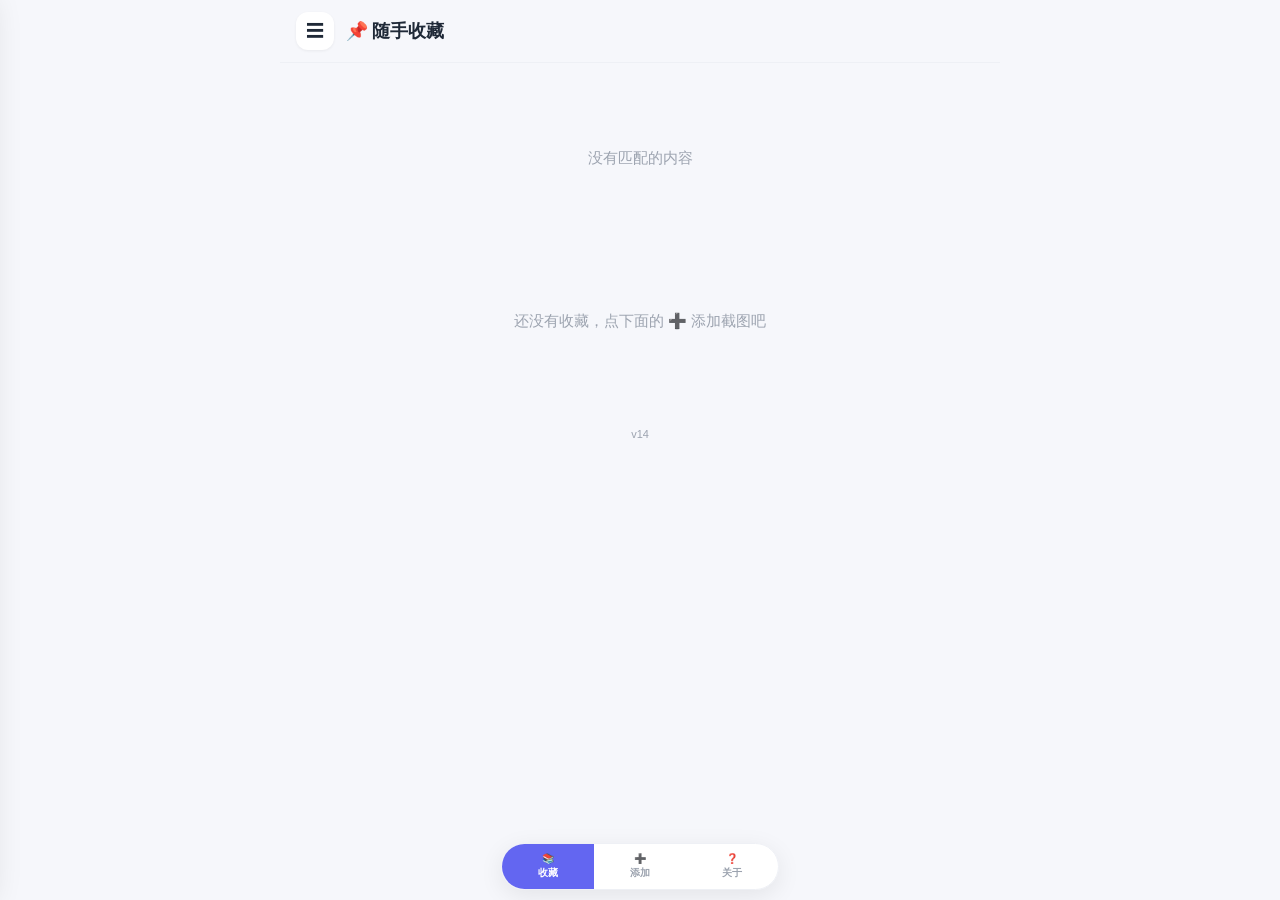
==== index.html @ 5b432aab "feat: 支持多张图片（添加页多选+网格预览+重裁，详情画廊翻阅，看图层多图翻页）v14" ====
<!DOCTYPE html>
<html lang="zh-CN">
<head>
<meta charset="UTF-8">
<meta name="viewport" content="width=device-width, initial-scale=1.0, viewport-fit=cover, maximum-scale=1.0, user-scalable=no">
<meta name="apple-mobile-web-app-capable" content="yes">
<meta name="mobile-web-app-capable" content="yes">
<meta name="apple-mobile-web-app-status-bar-style" content="black-translucent">
<meta name="apple-mobile-web-app-title" content="收藏夹">
<meta name="theme-color" content="#6c5ce7">
<title>随手收藏</title>
<link rel="manifest" href="manifest.webmanifest">
<link rel="apple-touch-icon" href="icon-apple.png">
<link rel="stylesheet" href="styles.css">
</head>
<body>
<div id="app">
  <aside id="sidebar" class="sidebar">
    <div class="sidebar-head">
      <button id="sidebarClose" class="icon-btn" type="button" aria-label="收起">☰</button>
      <div class="brand">📌 随手收藏</div>
    </div>
    <div class="sidebar-search">
      <span class="search-icon">🔍</span>
      <input id="search" class="search" type="search" placeholder="搜索文字 / 标签…" autocomplete="off">
    </div>
    <div id="filters" class="filter-list"></div>
    <div class="sidebar-foot">
      <button id="sortToggle" class="btn ghost" type="button">⋮⋮ 调整顺序</button>
      <button id="manageCatsBtn" class="btn ghost" type="button">⚙️ 管理分类</button>
    </div>
  </aside>
  <div id="sidebarOverlay" class="sidebar-overlay" hidden></div>

  <header class="topbar">
    <button id="sidebarOpen" class="icon-btn" type="button" aria-label="菜单">☰</button>
    <div class="brand">📌 随手收藏</div>
    <div class="topbar-spacer"></div>
  </header>

  <!-- 收藏列表 -->
  <section id="view-library" class="view active">
    <div id="list" class="list"></div>
    <div id="empty" class="empty" hidden>还没有收藏，点下面的 ➕ 添加截图吧</div>
  </section>

  <!-- 添加 -->
  <section id="view-add" class="view">
    <div class="add-wrap">
      <div class="preview-box">
        <div id="previewGrid" class="preview-grid"></div>
      </div>
      <input id="file" type="file" accept="image/*" multiple hidden>
      <p class="hint-line">可一次多选多张图片（如家装同一套图）</p>
      <label class="field">
        <span>文字内容（想记的话直接粘这里）</span>
        <textarea id="text" rows="5" placeholder="比如一句想存的话、一段文案、读书笔记…"></textarea>
        <div class="row between">
          <button id="copyBtn" class="btn tiny" type="button">📋 复制文字</button>
          <span id="autoHint" class="auto-hint"></span>
        </div>
      </label>
      <label class="field">
        <span>链接（可选，如商品 / 文章网址）</span>
        <input id="link" type="url" inputmode="url" placeholder="https://…（没有截图、只存链接也行）">
      </label>
      <label class="field">
        <span>标题（自动生成，可改）</span>
        <div class="title-row">
          <input id="title" type="text" placeholder="如：想看的书 / 一条文案">
          <button id="pickTitleBtn" class="btn tiny" type="button">从文字选</button>
        </div>
      </label>
      <label class="field">
        <span>分类</span>
        <select id="category"></select>
      </label>
      <label class="field">
        <span>标签（逗号分隔）</span>
        <input id="tags" type="text" placeholder="如：待读, 送礼物">
      </label>
      <button id="saveBtn" class="btn primary" disabled>💾 保存到收藏</button>
    </div>
  </section>

  <!-- 详情 -->
  <section id="view-detail" class="view">
    <div id="detail" class="detail"></div>
    <div class="row detail-actions">
      <button id="editBtn" class="btn">✏️ 编辑</button>
      <button id="delBtn" class="btn danger">🗑 删除</button>
    </div>
  </section>

  <!-- 关于 -->
  <section id="view-about" class="view">
    <div class="about">
      <h3>关于「随手收藏」</h3>
      <p>一个放在手机首页的私人截图收纳盒。上传截图 → 裁剪 → 自动分类 → 保存。</p>
      <p><b>添加到主屏幕：</b>在 iPhone 的 Safari 打开本页面 → 点底部「分享」按钮 →「添加到主屏幕」。</p>
      <p>数据保存在本机浏览器（IndexedDB），<b>不上传任何服务器</b>。可随时导出备份。</p>
      <hr>
      <p class="muted">分类：电影/剧集 · 书籍 · 穿搭好物 · 美食 · 文字摘抄 · 其他</p>
      <button id="exportBtn" class="btn">⬇️ 导出备份 (JSON)</button>
      <button id="importBtn" class="btn ghost">⬆️ 导入备份</button>
      <input id="importFile" type="file" accept="application/json" hidden>
    </div>
  </section>

  <nav class="tabbar">
    <button class="tab active" data-view="library">📚<span>收藏</span></button>
    <button class="tab" data-view="add">➕<span>添加</span></button>
    <button class="tab" data-view="about">❓<span>关于</span></button>
  </nav>

  <!-- 裁剪 -->
  <div id="cropModal" class="crop-modal" hidden>
    <div class="crop-head">✂️ 调整裁剪区域</div>
    <div id="cropStage" class="crop-stage">
      <div id="cropFrame" class="crop-frame">
        <img id="cropImg" class="crop-img" alt="">
        <div id="cropBox" class="crop-box">
          <span class="h h-nw" data-h="nw"></span>
          <span class="h h-ne" data-h="ne"></span>
          <span class="h h-sw" data-h="sw"></span>
          <span class="h h-se" data-h="se"></span>
        </div>
      </div>
    </div>
    <div class="crop-foot">
      <button id="cropCancel" class="btn ghost">取消</button>
      <button id="cropReset" class="btn ghost">满屏</button>
      <button id="cropConfirm" class="btn primary">确定裁剪</button>
    </div>
  </div>

  <!-- 确认弹窗（删除用，避免 iOS 原生 confirm 不弹窗导致删不掉） -->
  <div id="confirmModal" class="modal" hidden>
    <div class="modal-card">
      <div class="modal-text" id="confirmText">确定删除这条收藏？</div>
      <div class="modal-actions">
        <button id="confirmCancel" class="btn ghost">取消</button>
        <button id="confirmOk" class="btn danger">删除</button>
      </div>
    </div>
  </div>

  <!-- 全屏看图（点击图片弹出，可左右翻页，点背景或 × 关闭） -->
  <div id="lightbox" class="lightbox" hidden>
    <button id="lightboxClose" class="lightbox-close" type="button" aria-label="关闭">×</button>
    <button id="lightboxPrev" class="lightbox-nav prev" type="button" aria-label="上一张">‹</button>
    <img id="lightboxImg" alt="查看大图">
    <button id="lightboxNext" class="lightbox-nav next" type="button" aria-label="下一张">›</button>
    <div id="lightboxCount" class="lightbox-count"></div>
  </div>

  <!-- 从文字中选标题 -->
  <div id="titlePicker" class="sheet" hidden>
    <div class="sheet-head">
      <span>选一句作为标题</span>
      <button id="titlePickerClose" class="btn tiny" type="button">取消</button>
    </div>
    <div id="titlePickerBody" class="sheet-body"></div>
  </div>

  <!-- 分类管理 -->
  <div id="catManageModal" class="modal" hidden>
    <div class="modal-card" style="max-width:340px;width:100%;">
      <div class="modal-text" style="font-weight:800;font-size:17px;margin-bottom:12px;">管理分类</div>
      <div id="catManageList" class="cat-manage-list"></div>
      <div class="modal-actions" style="margin-top:14px;">
        <button id="catAddBtn" class="btn primary" type="button" style="flex:1;">＋ 添加分类</button>
        <button id="catManageClose" class="btn ghost" type="button" style="flex:1;">完成</button>
      </div>
    </div>
  </div>

  <!-- 分类编辑 -->
  <div id="catEditModal" class="modal" hidden>
    <div class="modal-card" style="max-width:340px;width:100%;">
      <div class="modal-text" id="catEditTitle" style="font-weight:800;font-size:17px;margin-bottom:12px;">添加分类</div>
      <label class="field"><span>名称</span><input id="catEditName" type="text" placeholder="如：健身计划、好句收藏"></label>
      <label class="field"><span>颜色</span>
        <div class="color-row" id="catEditSwatches"></div>
        <input id="catEditColor" type="color" value="#6366f1">
      </label>
      <label class="field"><span>自动归类关键词（可选，逗号分隔）</span><input id="catEditKeywords" type="text" placeholder="如：健身,运动,跑步"></label>
      <div class="modal-actions" style="margin-top:14px;">
        <button id="catEditCancel" class="btn ghost" type="button" style="flex:1;">取消</button>
        <button id="catEditSave" class="btn primary" type="button" style="flex:1;">保存</button>
      </div>
    </div>
  </div>

  <!-- 删除分类 -->
  <div id="catDeleteModal" class="modal" hidden>
    <div class="modal-card" style="max-width:340px;width:100%;">
      <div class="modal-text" id="catDeleteText">删除分类？</div>
      <label class="field" id="catDeleteDestWrap" style="display:none;"><span>下面的收藏移动到</span>
        <select id="catDeleteDest"></select>
      </label>
      <div class="modal-actions" style="margin-top:14px;">
        <button id="catDeleteCancel" class="btn ghost" type="button" style="flex:1;">取消</button>
        <button id="catDeleteOk" class="btn danger" type="button" style="flex:1;">删除</button>
      </div>
    </div>
  </div>

  <div class="ver">v14</div>
</div>
<script src="app.js"></script>
</body>
</html>
---- styles.css ----
:root{
  --bg:#f6f7fb;
  --card:#ffffff;
  --ink:#1f2937;
  --muted:#9ca3af;
  --line:#eef0f5;
  --primary:#6366f1;
  --primary-d:#4f46e5;
  --primary-light:#ede9fe;
  --danger:#ef4444;
  --danger-light:#fee2e2;
  --success:#10b981;
  --radius:18px;
  --tab-h:64px;
  --sidebar-w:260px;
}
*{box-sizing:border-box;-webkit-tap-highlight-color:transparent;}
html,body{margin:0;padding:0;background:var(--bg);color:var(--ink);
  font-family:-apple-system,BlinkMacSystemFont,"PingFang SC","Helvetica Neue",sans-serif;
  font-size:15px;line-height:1.5;}
#app{max-width:720px;margin:0 auto;min-height:100vh;background:var(--bg);
  padding-bottom:calc(var(--tab-h) + env(safe-area-inset-bottom) + 14px);}

/* 顶部栏（注意：iOS Safari 的 backdrop-filter 会让顶栏内按钮点不动，故用纯色背景） */
.topbar{position:sticky;top:0;z-index:20;background:#f6f7fb;
  padding:calc(env(safe-area-inset-top) + 12px) 16px 12px;
  display:flex;align-items:center;gap:12px;border-bottom:1px solid var(--line);}
.icon-btn{width:38px;height:38px;border:none;border-radius:12px;background:#fff;
  color:var(--ink);font-size:18px;display:flex;align-items:center;justify-content:center;
  cursor:pointer;box-shadow:0 1px 3px rgba(0,0,0,.06);}
.icon-btn:active{background:var(--primary-light);color:var(--primary);}
.topbar .brand{font-weight:800;font-size:18px;letter-spacing:-.3px;}
.topbar-spacer{flex:1;}

/* 侧边栏 */
.sidebar{position:fixed;left:0;top:0;bottom:0;width:var(--sidebar-w);max-width:80vw;
  background:#fff;z-index:50;transform:translateX(-105%);transition:transform .28s cubic-bezier(.32,.72,.35,1);
  box-shadow:4px 0 30px rgba(0,0,0,.12);display:flex;flex-direction:column;}
.sidebar.open{transform:translateX(0);}
.sidebar-head{display:flex;align-items:center;gap:10px;padding:calc(env(safe-area-inset-top) + 14px) 14px 12px;border-bottom:1px solid var(--line);}
.sidebar-head .brand{font-weight:800;font-size:18px;}
.sidebar-search{position:relative;margin:12px 14px;}
.sidebar-search .search-icon{position:absolute;left:12px;top:50%;transform:translateY(-50%);font-size:14px;color:var(--muted);}
.sidebar-search .search{width:100%;border:1px solid var(--line);background:var(--bg);border-radius:14px;
  padding:10px 12px 10px 34px;font-size:15px;outline:none;transition:border-color .15s,box-shadow .15s;}
.sidebar-search .search:focus{border-color:var(--primary);background:#fff;box-shadow:0 0 0 3px rgba(99,102,241,.12);}
.sidebar-overlay{position:fixed;inset:0;z-index:40;background:rgba(0,0,0,.35);}
.sidebar-overlay[hidden]{display:none;}
.filter-list{flex:1;overflow:auto;-webkit-overflow-scrolling:touch;padding:4px 12px 12px;}
.filter-item{position:relative;display:flex;align-items:center;gap:10px;width:100%;padding:11px 12px;
  margin-bottom:6px;border:none;background:transparent;border-radius:14px;cursor:pointer;font-family:inherit;
  font-size:15px;color:var(--ink);transition:background .15s;}
.filter-item:active,.filter-item.active{background:var(--primary-light);}
.filter-item.active{color:var(--primary-d);font-weight:700;}
.filter-bar{width:4px;height:22px;border-radius:2px;flex:0 0 auto;}
.filter-num{flex:0 0 auto;width:22px;height:22px;border-radius:50%;font-size:11px;font-weight:700;
  color:#fff;display:flex;align-items:center;justify-content:center;}
.filter-name{flex:1;text-align:left;min-width:0;white-space:nowrap;overflow:hidden;text-overflow:ellipsis;}
.filter-count{flex:0 0 auto;font-size:12px;color:var(--muted);background:#f3f4f6;border-radius:8px;padding:2px 7px;}
.filter-item.active .filter-count{background:rgba(99,102,241,.14);color:var(--primary-d);}
.filter-handle{flex:0 0 auto;color:var(--muted);font-size:14px;cursor:grab;padding:4px;opacity:0;transition:opacity .15s;}
.sidebar.sorting .filter-handle{opacity:1;}
.sidebar.sorting .filter-item{cursor:grab;background:#fafafa;border:1px dashed var(--line);}
.sidebar.sorting .filter-item.dragging{opacity:.95;box-shadow:0 8px 24px rgba(0,0,0,.12);background:#fff;z-index:10;}
.sidebar-foot{padding:10px 14px calc(env(safe-area-inset-bottom) + 14px);border-top:1px solid var(--line);}
.sidebar-foot .btn{width:100%;}

/* 视图 */
.view{display:none;padding:14px;}
.view.active{display:block;}

/* 列表 */
.list{display:flex;flex-direction:column;gap:12px;}
.card{display:flex;align-items:center;gap:12px;background:var(--card);border-radius:var(--radius);
  padding:12px;box-shadow:0 2px 10px rgba(0,0,0,.04);cursor:pointer;position:relative;transition:transform .12s,box-shadow .12s;}
.card:active{transform:scale(.992);box-shadow:0 4px 14px rgba(0,0,0,.06);}
.card .thumb{width:64px;height:64px;border-radius:12px;object-fit:cover;object-position:top center;
  background:#fff;border:1px solid var(--line);flex:0 0 auto;display:block;}
.card .thumb.empty{background:var(--bg);color:var(--muted);display:flex;align-items:center;justify-content:center;font-size:22px;border-radius:14px;border:1px dashed var(--line);}
.card .body{flex:1;min-width:0;}
.card .cat{display:inline-flex;align-items:center;gap:5px;font-size:11px;font-weight:700;
  color:var(--primary);margin-bottom:6px;text-transform:uppercase;letter-spacing:.2px;}
.card .cat .cat-num{display:inline-flex;align-items:center;justify-content:center;width:16px;height:16px;border-radius:50%;color:#fff;font-size:9px;}
.card .ttl{font-size:15px;font-weight:700;white-space:nowrap;overflow:hidden;text-overflow:ellipsis;}
.card .sub{font-size:12px;color:var(--muted);white-space:nowrap;overflow:hidden;text-overflow:ellipsis;margin-top:4px;}
.card .del{flex:0 0 auto;width:34px;height:34px;border:none;border-radius:50%;background:var(--danger-light);color:var(--danger);
  font-size:18px;line-height:1;cursor:pointer;display:flex;align-items:center;justify-content:center;transition:background .15s;}
.card .del:active{background:#fecaca;}
.empty{text-align:center;color:var(--muted);padding:70px 20px;font-size:15px;}

/* 添加页 */
.add-wrap{display:flex;flex-direction:column;gap:16px;}
.drop{display:block;cursor:pointer;}
.preview-box{position:relative;border:2px dashed var(--line);border-radius:var(--radius);
  background:#fff;min-height:200px;display:flex;align-items:center;justify-content:center;
  overflow:hidden;transition:border-color .15s,background .15s;}
.preview-box:hover{border-color:var(--primary);background:#fafaff;}
.drop-hint{text-align:center;color:var(--muted);font-size:15px;line-height:1.8;}
.preview-img{width:100%;display:block;}
/* 多图网格预览 */
.preview-grid{display:grid;grid-template-columns:repeat(3,1fr);gap:8px;width:100%;}
.pv-item{position:relative;aspect-ratio:1/1;border-radius:12px;overflow:hidden;background:#f3f4f6;animation:pvIn .18s ease;}
@keyframes pvIn{from{opacity:0;transform:scale(.9);}to{opacity:1;transform:scale(1);}}
.pv-item img{width:100%;height:100%;object-fit:cover;display:block;}
.pv-del{position:absolute;top:4px;right:4px;width:22px;height:22px;border:none;border-radius:50%;
  background:rgba(0,0,0,.55);color:#fff;font-size:14px;line-height:1;cursor:pointer;
  display:flex;align-items:center;justify-content:center;padding:0;}
.pv-del:active{background:rgba(0,0,0,.8);}
.pv-item:active img{transform:scale(.97);transition:transform .1s;}
.add-tile{aspect-ratio:1/1;border:2px dashed var(--line);border-radius:12px;display:flex;flex-direction:column;
  align-items:center;justify-content:center;color:var(--muted);font-size:13px;cursor:pointer;text-align:center;
  background:#fafbff;transition:border-color .15s,background .15s;padding:6px;line-height:1.4;}
.add-tile:active{border-color:var(--primary);background:#f3f1ff;color:var(--primary);}
.add-tile small{font-size:11px;margin-top:4px;opacity:.85;}
.hint-line{font-size:12px;color:var(--muted);margin:-6px 0 0;}
.row{display:flex;gap:10px;align-items:center;}
.row.between{justify-content:space-between;}
.field{display:flex;flex-direction:column;gap:7px;}
.field>span{font-size:13px;font-weight:600;color:#6b7280;}
.field input,.field select,.field textarea{width:100%;border:1px solid var(--line);
  background:#fff;border-radius:14px;padding:12px 14px;font-size:15px;outline:none;
  font-family:inherit;transition:border-color .15s,box-shadow .15s;}
.field input:focus,.field select:focus,.field textarea:focus{border-color:var(--primary);box-shadow:0 0 0 3px rgba(99,102,241,.1);}
.field textarea{resize:vertical;min-height:100px;}
.title-row{display:flex;gap:10px;align-items:center;}
.title-row input{flex:1;}
.title-row .btn{flex:0 0 auto;white-space:nowrap;}
.auto-hint{font-size:12px;color:var(--primary);font-weight:600;}

/* 按钮 */
.btn{border:none;border-radius:14px;padding:12px 16px;font-size:15px;font-weight:600;
  background:#fff;color:var(--ink);cursor:pointer;font-family:inherit;transition:transform .08s,background .15s;}
.btn:active{transform:scale(.98);}
.btn.primary{background:var(--primary);color:#fff;box-shadow:0 4px 14px rgba(99,102,241,.25);}
.btn.primary:active{background:var(--primary-d);}
.btn.ghost{background:#f3f4f6;border:1px solid var(--line);color:#4b5563;}
.btn.ghost:active{background:#e5e7eb;}
.btn.tiny{padding:8px 12px;font-size:13px;font-weight:600;background:var(--primary-light);color:var(--primary);border-radius:10px;}
.btn.danger{background:var(--danger);color:#fff;}
.btn:disabled{opacity:.45;cursor:not-allowed;}
.btn.block{width:100%;}

/* 详情 */
.detail{background:var(--card);border-radius:var(--radius);overflow:hidden;
  box-shadow:0 2px 14px rgba(0,0,0,.04);}
.detail img{width:100%;display:block;background:#f3f4f6;}
.detail .meta{padding:16px;}
.detail .cat{display:inline-flex;align-items:center;gap:5px;font-size:12px;font-weight:700;color:var(--primary);margin-bottom:8px;}
.detail .cat .cat-num{display:inline-flex;align-items:center;justify-content:center;width:16px;height:16px;border-radius:50%;color:#fff;font-size:10px;}
.detail h3{margin:6px 0 6px;font-size:20px;font-weight:800;line-height:1.35;}
.detail .tags{margin:10px 0 2px;}
.detail .tag{display:inline-block;font-size:12px;background:var(--primary-light);color:var(--primary-d);
  border-radius:8px;padding:4px 10px;margin:0 6px 6px 0;font-weight:600;}
.detail .text{white-space:pre-wrap;word-break:break-word;font-size:16px;line-height:1.85;
  color:#374151;margin-top:14px;user-select:text;-webkit-user-select:text;}
.detail .time{font-size:12px;color:var(--muted);margin-top:14px;}
.detail-actions{margin-top:16px;}

/* 详情页链接 */
.detail .link{display:inline-flex;align-items:center;max-width:100%;color:#fff;background:var(--primary);
  text-decoration:none;border-radius:12px;padding:11px 16px;margin-top:14px;font-size:14px;overflow:hidden;
  text-overflow:ellipsis;white-space:nowrap;word-break:break-all;font-weight:600;}
.detail .link:active{background:var(--primary-d);}
.detail .link-text{margin-top:14px;font-size:13px;color:#6b7280;word-break:break-all;}

/* 详情图：可点击放大（单图） */
.detail .shot{margin:0;position:relative;cursor:zoom-in;background:#f3f4f6;}
.detail .shot img{display:block;width:100%;}
.detail .shot figcaption{position:absolute;left:0;right:0;bottom:0;background:rgba(0,0,0,.55);
  color:#fff;font-size:12px;text-align:center;padding:7px;pointer-events:none;}
/* 多图画廊（可左右翻阅） */
.detail .gallery{position:relative;background:#000;overflow:hidden;touch-action:pan-y;}
.detail .g-track{display:flex;transition:transform .3s cubic-bezier(.32,.72,.35,1);will-change:transform;}
.detail .g-slide{flex:0 0 100%;display:flex;align-items:center;justify-content:center;min-height:220px;cursor:zoom-in;}
.detail .g-slide img{width:100%;display:block;max-height:72vh;object-fit:contain;}
.detail .g-nav{position:absolute;top:50%;transform:translateY(-50%);width:40px;height:40px;border:none;border-radius:50%;
  background:rgba(0,0,0,.4);color:#fff;font-size:26px;line-height:1;cursor:pointer;z-index:2;padding:0;}
.detail .g-nav:active{background:rgba(0,0,0,.6);}
.detail .g-prev{left:8px;}
.detail .g-next{right:8px;}
.detail .g-dots{position:absolute;bottom:10px;left:0;right:0;display:flex;gap:6px;justify-content:center;z-index:2;}
.detail .g-dot{width:7px;height:7px;border-radius:50%;background:rgba(255,255,255,.5);transition:width .2s,background .2s;}
.detail .g-dot.active{background:#fff;width:18px;border-radius:4px;}
.detail .g-count{position:absolute;top:10px;right:12px;background:rgba(0,0,0,.5);color:#fff;font-size:12px;
  padding:3px 9px;border-radius:10px;z-index:2;}

/* 全屏看图 */
.lightbox{position:fixed;inset:0;z-index:200;background:rgba(0,0,0,.94);display:flex;
  align-items:center;justify-content:center;overflow:auto;padding:env(safe-area-inset-top) 10px calc(env(safe-area-inset-bottom) + 10px);}
.lightbox[hidden]{display:none;}
.lightbox img{max-width:100%;max-height:100%;object-fit:contain;display:block;touch-action:auto;}
.lightbox-close{position:fixed;top:calc(env(safe-area-inset-top) + 12px);right:14px;z-index:201;
  width:44px;height:44px;border:none;border-radius:50%;background:rgba(255,255,255,.2);
  color:#fff;font-size:26px;line-height:1;cursor:pointer;}
.lightbox-nav{position:fixed;top:50%;transform:translateY(-50%);z-index:201;width:46px;height:46px;border:none;
  border-radius:50%;background:rgba(255,255,255,.18);color:#fff;font-size:30px;line-height:1;cursor:pointer;padding:0;}
.lightbox-nav:active{background:rgba(255,255,255,.34);}
.lightbox-nav.prev{left:10px;}
.lightbox-nav.next{right:10px;}
.lightbox-count{position:fixed;top:calc(env(safe-area-inset-top) + 16px);left:50%;transform:translateX(-50%);z-index:201;
  background:rgba(0,0,0,.5);color:#fff;font-size:13px;padding:4px 12px;border-radius:12px;}

/* 关于 */
.about{background:var(--card);border-radius:var(--radius);padding:20px;line-height:1.8;box-shadow:0 2px 10px rgba(0,0,0,.04);}
.about h3{margin:0 0 12px;font-size:18px;}
.about p{margin:8px 0;font-size:14px;color:#4b5563;}
.about .muted{color:var(--muted);font-size:13px;}
.about hr{border:none;border-top:1px solid var(--line);margin:16px 0;}
.about .btn{width:100%;margin-top:10px;}

/* 底部 tab */
.tabbar{position:fixed;left:50%;transform:translateX(-50%);bottom:calc(env(safe-area-inset-bottom) + 10px);z-index:30;
  background:rgba(255,255,255,.95);backdrop-filter:blur(12px);border:1px solid var(--line);
  border-radius:999px;box-shadow:0 6px 24px rgba(0,0,0,.08);display:flex;overflow:hidden;}
.tab{min-width:92px;background:none;border:none;display:flex;flex-direction:column;align-items:center;
  justify-content:center;gap:2px;color:var(--muted);font-size:10px;cursor:pointer;font-family:inherit;
  padding:9px 8px;transition:color .15s,background .15s;}
.tab span{font-size:10px;font-weight:600;}
.tab.active{color:#fff;background:var(--primary);}
.tab:active:not(.active){background:#f3f4f6;}

/* 裁剪弹层 */
.crop-modal{position:fixed;inset:0;z-index:100;background:#000;display:flex;flex-direction:column;overflow:hidden;}
.crop-modal[hidden]{display:none;}
.crop-head{color:#fff;text-align:center;padding:calc(env(safe-area-inset-top) + 14px) 14px 10px;font-size:16px;font-weight:600;}
.crop-stage{position:relative;flex:1;display:flex;align-items:center;justify-content:center;overflow:auto;-webkit-overflow-scrolling:touch;margin:0 14px;}
.crop-frame{position:relative;flex:0 0 auto;line-height:0;}
.crop-img{display:block;width:100%;height:100%;touch-action:none;user-select:none;-webkit-user-select:none;pointer-events:none;}
.crop-box{position:absolute;border:2px solid #fff;box-shadow:0 0 0 9999px rgba(0,0,0,.55);touch-action:none;cursor:move;}
.crop-box .h{position:absolute;width:22px;height:22px;background:#fff;border-radius:50%;border:2px solid var(--primary);}
.crop-box .h-nw{left:-11px;top:-11px;cursor:nwse-resize;}
.crop-box .h-ne{right:-11px;top:-11px;cursor:nesw-resize;}
.crop-box .h-sw{left:-11px;bottom:-11px;cursor:nesw-resize;}
.crop-box .h-se{right:-11px;bottom:-11px;cursor:nwse-resize;}
.crop-foot{display:flex;gap:10px;padding:12px 14px calc(env(safe-area-inset-bottom) + 14px);}
.crop-foot .btn{flex:1;}

/* 确认弹窗 */
.modal{position:fixed;inset:0;z-index:120;background:rgba(0,0,0,.4);display:flex;align-items:center;justify-content:center;padding:24px;overflow:auto;-webkit-overflow-scrolling:touch;}
.modal[hidden]{display:none;}
.modal-card{background:#fff;border-radius:20px;padding:22px;max-width:300px;width:100%;text-align:center;box-shadow:0 12px 40px rgba(0,0,0,.2);}
.modal-text{font-size:16px;margin-bottom:20px;color:var(--ink);line-height:1.5;}
.modal-actions{display:flex;gap:12px;}
.modal-actions .btn{flex:1;border-radius:12px;}

/* 分类管理弹窗 */
.cat-manage-list{max-height:48vh;overflow:auto;-webkit-overflow-scrolling:touch;margin:0 -4px;}
.cat-row{display:flex;align-items:center;gap:8px;padding:10px 4px;border-bottom:1px solid var(--line);}
.cat-dot{width:14px;height:14px;border-radius:50%;flex:0 0 auto;}
.cat-row-name{flex:1;min-width:0;font-size:15px;font-weight:600;text-align:left;white-space:nowrap;overflow:hidden;text-overflow:ellipsis;}
.cat-row-tags{flex:0 0 auto;font-size:11px;color:var(--muted);}
.cat-row-btn{flex:0 0 auto;border:none;border-radius:9px;padding:6px 11px;font-size:13px;font-weight:600;cursor:pointer;font-family:inherit;background:var(--primary-light);color:var(--primary);transition:background .15s;}
.cat-row-btn:active{background:#ddd6fe;}
.cat-row-btn.danger{background:var(--danger-light);color:var(--danger);}
.cat-row-btn.danger:active{background:#fecaca;}
.cat-row-btn:disabled{opacity:.4;cursor:not-allowed;}
.color-row{display:flex;flex-wrap:wrap;gap:8px;margin-bottom:8px;}
.swatch{width:30px;height:30px;border-radius:9px;border:2px solid transparent;cursor:pointer;padding:0;transition:transform .1s,border-color .1s;box-shadow:0 1px 3px rgba(0,0,0,.1);}
.swatch:active{transform:scale(.92);}
.swatch.sel{border-color:#1f2937;transform:scale(1.05);}
#catEditColor{width:100%;height:42px;border:1px solid var(--line);border-radius:12px;background:#fff;padding:4px;cursor:pointer;}

.ver{text-align:center;color:var(--muted);font-size:11px;padding:10px 0 4px;}

/* 底部标题选择面板 */
.sheet{position:fixed;left:0;right:0;bottom:0;z-index:110;background:#fff;border-radius:22px 22px 0 0;
  box-shadow:0 -4px 30px rgba(0,0,0,.15);max-width:560px;margin:0 auto;padding:0 0 env(safe-area-inset-bottom);}
.sheet[hidden]{display:none;}
.sheet-head{display:flex;justify-content:space-between;align-items:center;padding:16px 18px 8px;font-size:16px;font-weight:700;}
.sheet-body{max-height:50vh;overflow:auto;-webkit-overflow-scrolling:touch;padding:0 18px 18px;}
.sheet-item{display:block;width:100%;text-align:left;border:none;background:#f7f7f9;border-radius:12px;
  padding:13px 15px;margin-bottom:8px;font-size:15px;line-height:1.5;color:var(--ink);font-family:inherit;transition:background .15s;}
.sheet-item:active{background:var(--primary-light);}
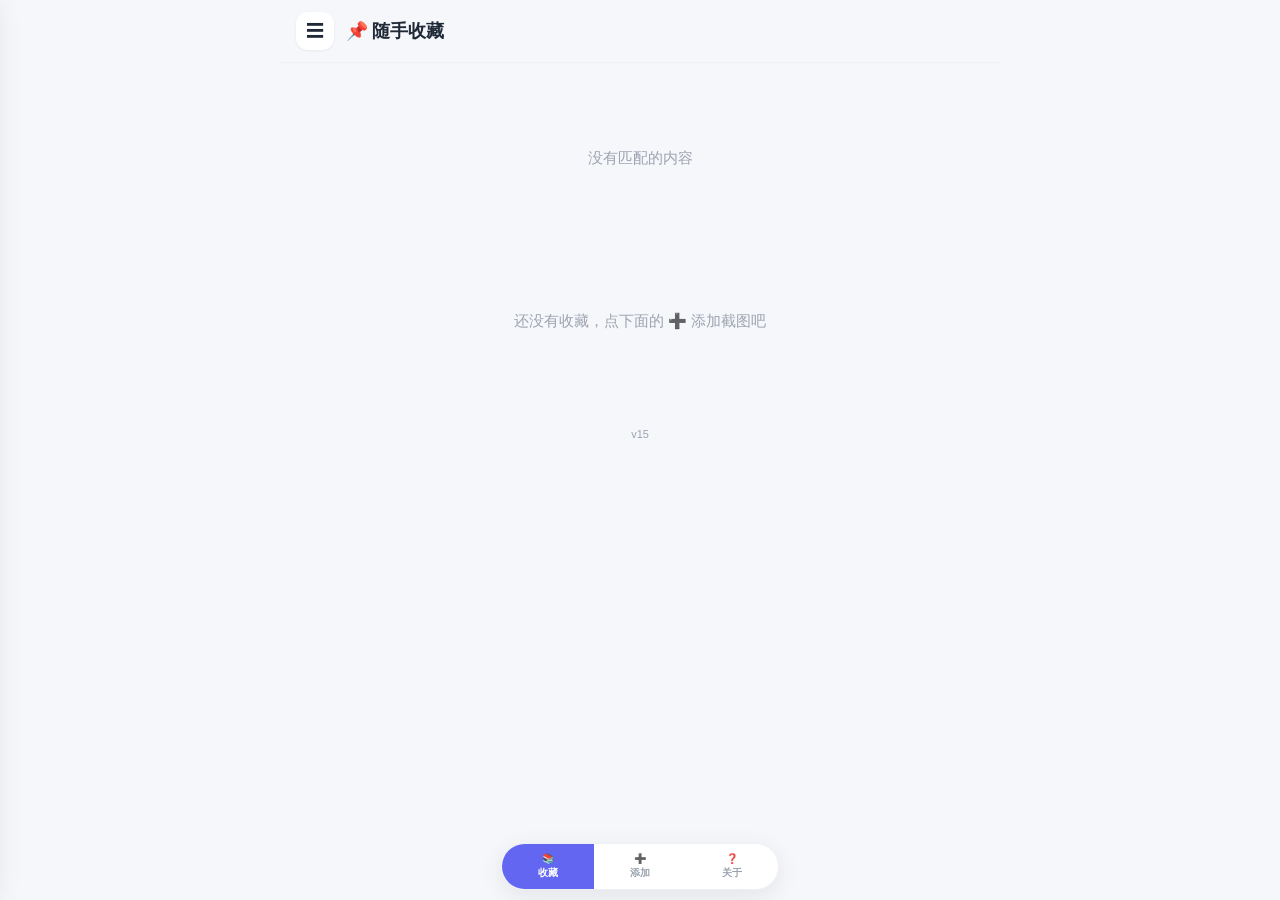
==== commit ee08555a: "fix: separate sidebar footer buttons (调整顺序/管理分类) so gray backgrounds no longer overlap (v15)" ====
--- a/index.html
+++ b/index.html
@@ -206,7 +206,7 @@
     </div>
   </div>
 
-  <div class="ver">v14</div>
+  <div class="ver">v15</div>
 </div>
 <script src="app.js"></script>
 </body>
--- a/styles.css
+++ b/styles.css
@@ -62,7 +62,8 @@
 .sidebar.sorting .filter-handle{opacity:1;}
 .sidebar.sorting .filter-item{cursor:grab;background:#fafafa;border:1px dashed var(--line);}
 .sidebar.sorting .filter-item.dragging{opacity:.95;box-shadow:0 8px 24px rgba(0,0,0,.12);background:#fff;z-index:10;}
-.sidebar-foot{padding:10px 14px calc(env(safe-area-inset-bottom) + 14px);border-top:1px solid var(--line);}
+.sidebar-foot{padding:10px 14px calc(env(safe-area-inset-bottom) + 14px);border-top:1px solid var(--line);
+  display:flex;flex-direction:column;gap:10px;}
 .sidebar-foot .btn{width:100%;}
 
 /* 视图 */
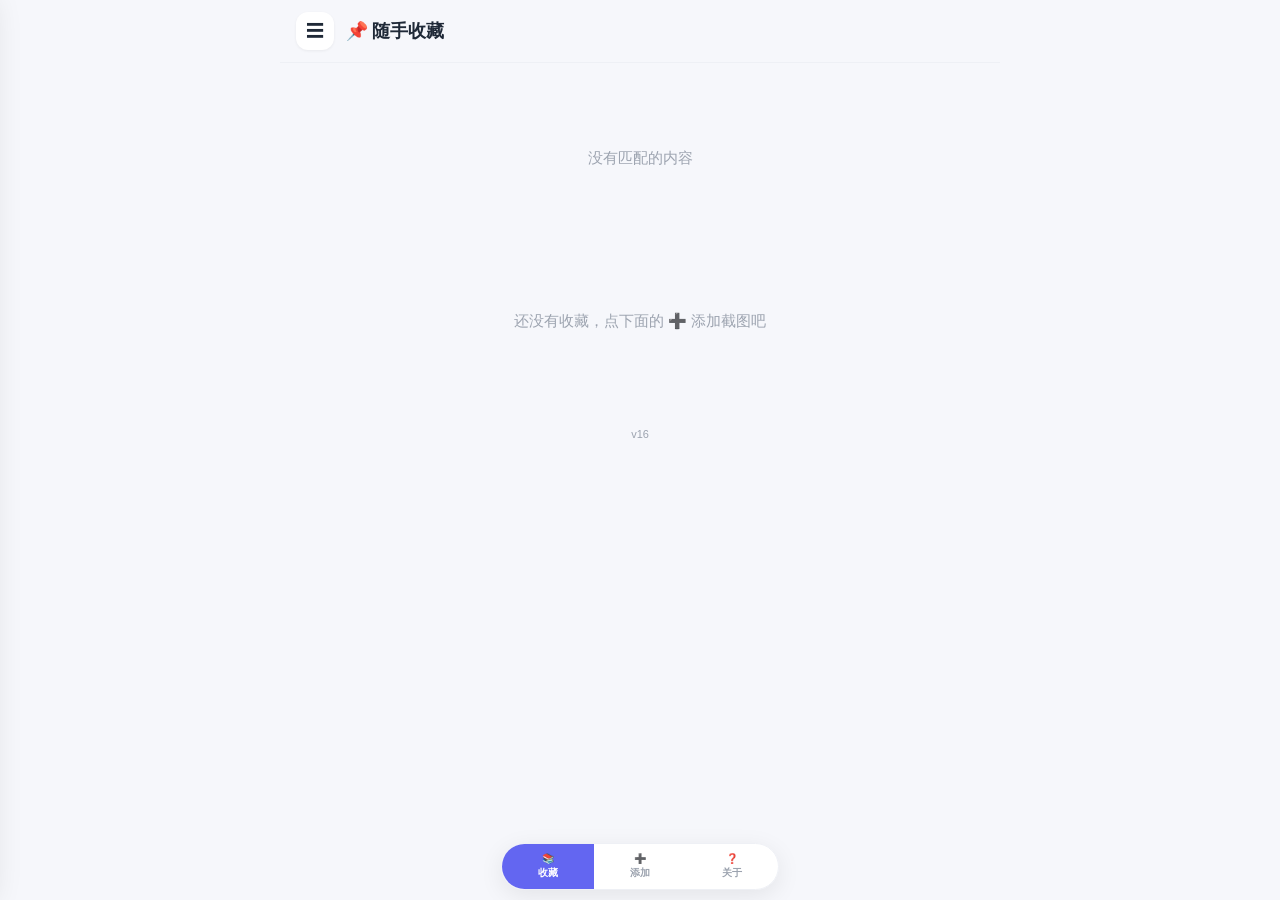
==== commit a5fc91d0: "fix: compact link-only cards with 🔗 icon thumbnail, no duplicate link subtitle (v16)" ====
--- a/index.html
+++ b/index.html
@@ -206,7 +206,7 @@
     </div>
   </div>
 
-  <div class="ver">v15</div>
+  <div class="ver">v16</div>
 </div>
 <script src="app.js"></script>
 </body>
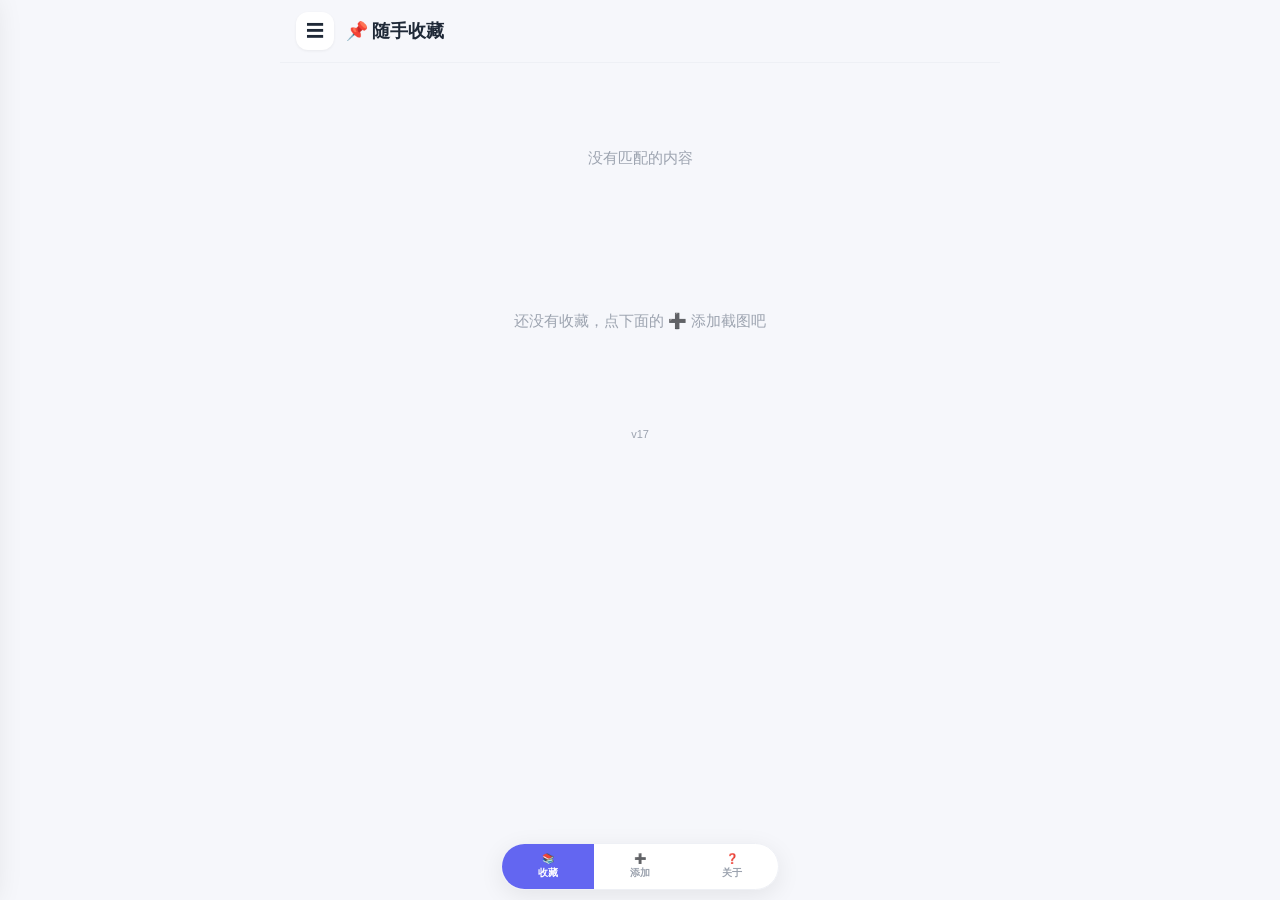
==== commit 4593b6fb: "fix: omit empty subtitle for link-only cards + add ?v= cache busting for CSS/JS (v17)" ====
--- a/index.html
+++ b/index.html
@@ -11,7 +11,7 @@
 <title>随手收藏</title>
 <link rel="manifest" href="manifest.webmanifest">
 <link rel="apple-touch-icon" href="icon-apple.png">
-<link rel="stylesheet" href="styles.css">
+<link rel="stylesheet" href="styles.css?v=17">
 </head>
 <body>
 <div id="app">
@@ -206,8 +206,8 @@
     </div>
   </div>
 
-  <div class="ver">v16</div>
+  <div class="ver">v17</div>
 </div>
-<script src="app.js"></script>
+<script src="app.js?v=17"></script>
 </body>
 </html>
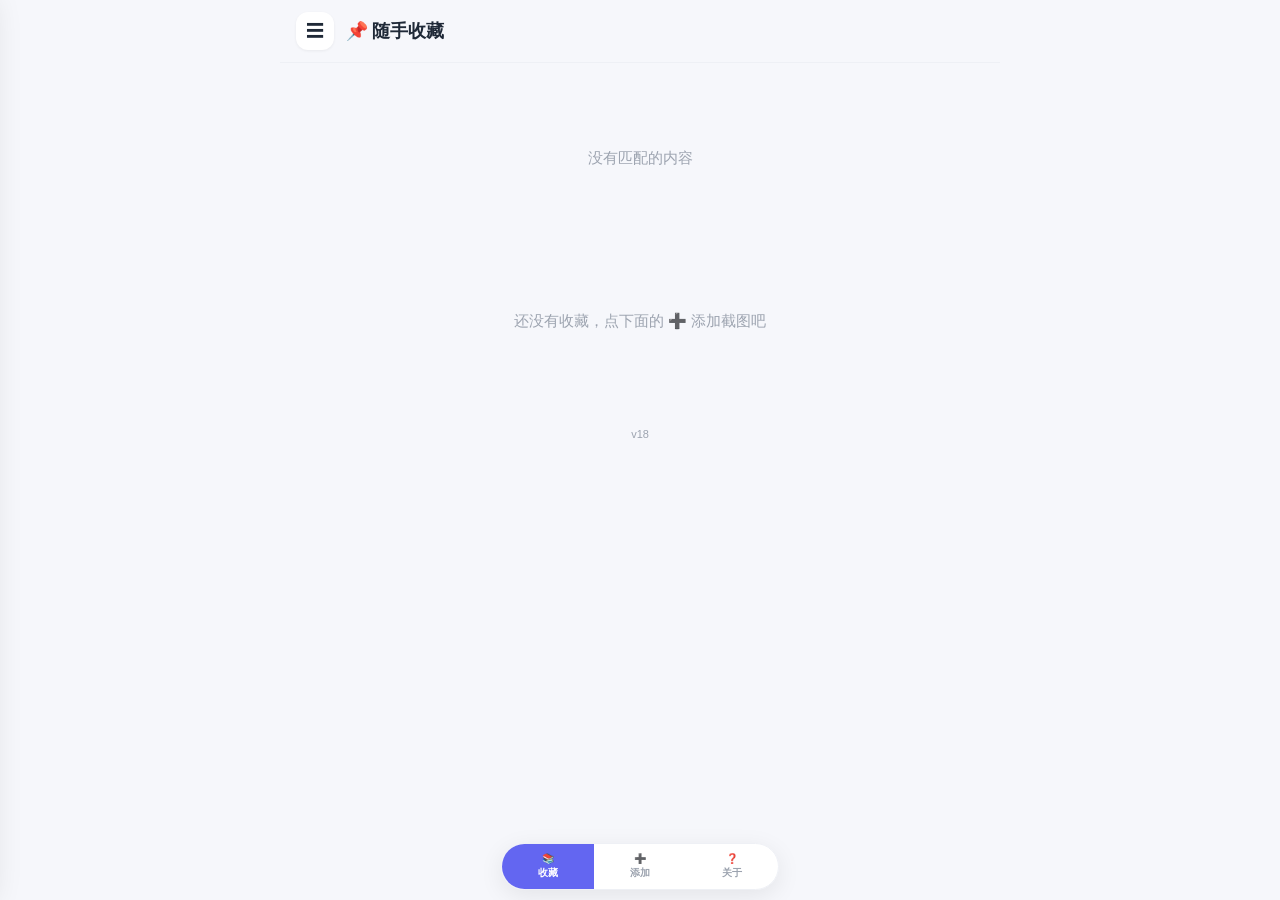
==== commit a7f73868: "fix: force fresh SW via versioned registration + hard-refresh guard + square thumb guard (v18)" ====
--- a/index.html
+++ b/index.html
@@ -9,9 +9,13 @@
 <meta name="apple-mobile-web-app-title" content="收藏夹">
 <meta name="theme-color" content="#6c5ce7">
 <title>随手收藏</title>
+<script>
+  // 版本不符则强制硬刷新，防止 iPhone 卡在旧缓存（竖缩略图等问题根源）
+  (function(){try{var V='18';if(localStorage.getItem('clipVer')!==V){localStorage.setItem('clipVer',V);location.reload(true);}}catch(e){}})();
+</script>
 <link rel="manifest" href="manifest.webmanifest">
 <link rel="apple-touch-icon" href="icon-apple.png">
-<link rel="stylesheet" href="styles.css?v=17">
+<link rel="stylesheet" href="styles.css?v=18">
 </head>
 <body>
 <div id="app">
@@ -206,8 +210,8 @@
     </div>
   </div>
 
-  <div class="ver">v17</div>
+  <div class="ver">v18</div>
 </div>
-<script src="app.js?v=17"></script>
+<script src="app.js?v=18"></script>
 </body>
 </html>
--- a/styles.css
+++ b/styles.css
@@ -72,12 +72,12 @@
 
 /* 列表 */
 .list{display:flex;flex-direction:column;gap:12px;}
-.card{display:flex;align-items:center;gap:12px;background:var(--card);border-radius:var(--radius);
+.card{display:flex;align-items:center;gap:12px;min-height:88px;background:var(--card);border-radius:var(--radius);
   padding:12px;box-shadow:0 2px 10px rgba(0,0,0,.04);cursor:pointer;position:relative;transition:transform .12s,box-shadow .12s;}
 .card:active{transform:scale(.992);box-shadow:0 4px 14px rgba(0,0,0,.06);}
 .card .thumb{width:64px;height:64px;border-radius:12px;object-fit:cover;object-position:top center;
   background:#fff;border:1px solid var(--line);flex:0 0 auto;display:block;}
-.card .thumb.empty{background:var(--bg);color:var(--muted);display:flex;align-items:center;justify-content:center;font-size:22px;border-radius:14px;border:1px dashed var(--line);}
+.card .thumb.empty{width:64px;height:64px;background:var(--bg);color:var(--muted);display:flex;align-items:center;justify-content:center;font-size:22px;border-radius:14px;border:1px dashed var(--line);}
 .card .body{flex:1;min-width:0;}
 .card .cat{display:inline-flex;align-items:center;gap:5px;font-size:11px;font-weight:700;
   color:var(--primary);margin-bottom:6px;text-transform:uppercase;letter-spacing:.2px;}
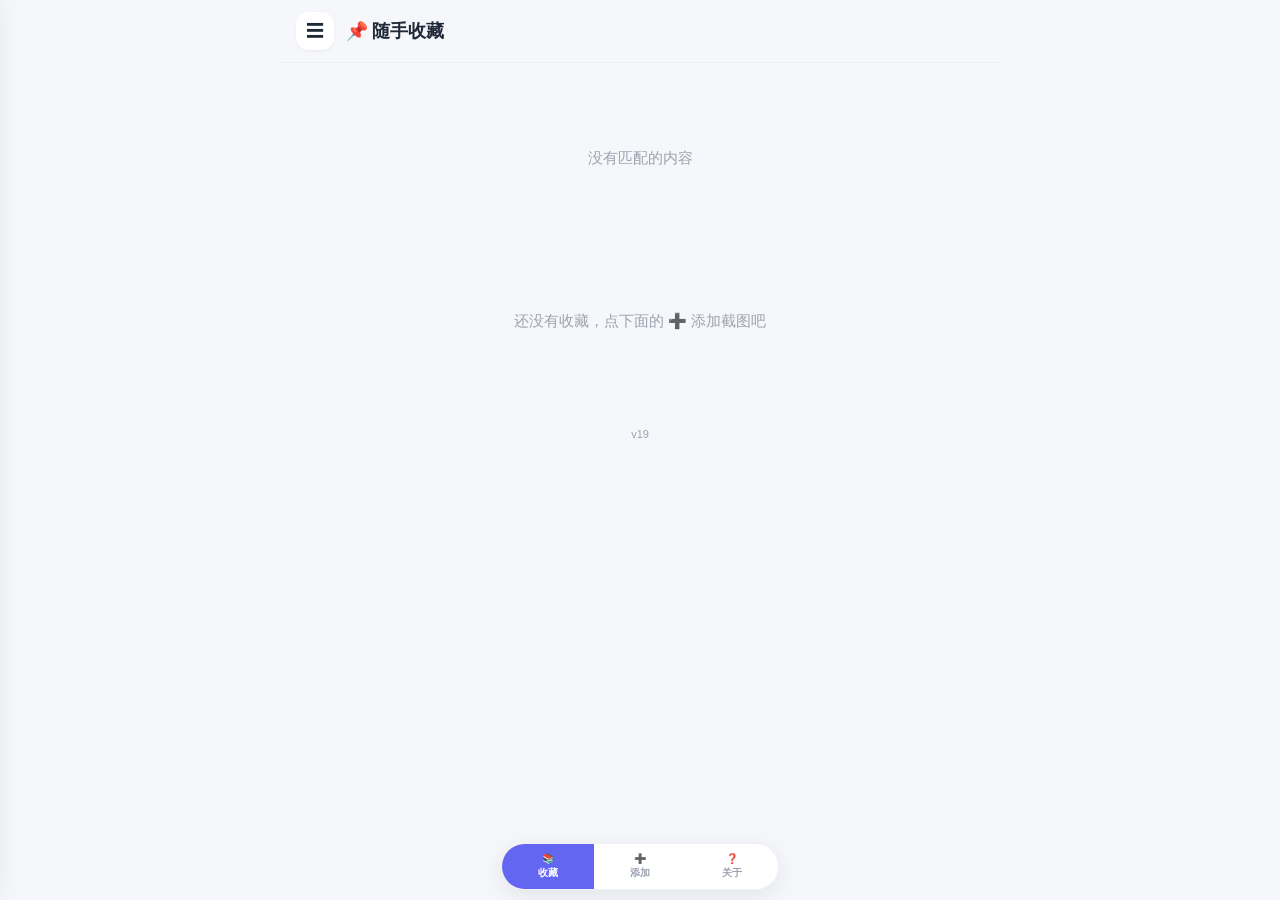
==== commit 5d12b1f3: "fix: link-only items use square canvas thumbnail like text items; add export/import reminder; v19" ====
--- a/index.html
+++ b/index.html
@@ -11,11 +11,11 @@
 <title>随手收藏</title>
 <script>
   // 版本不符则强制硬刷新，防止 iPhone 卡在旧缓存（竖缩略图等问题根源）
-  (function(){try{var V='18';if(localStorage.getItem('clipVer')!==V){localStorage.setItem('clipVer',V);location.reload(true);}}catch(e){}})();
+  (function(){try{var V='19';if(localStorage.getItem('clipVer')!==V){localStorage.setItem('clipVer',V);location.reload(true);}}catch(e){}})();
 </script>
 <link rel="manifest" href="manifest.webmanifest">
 <link rel="apple-touch-icon" href="icon-apple.png">
-<link rel="stylesheet" href="styles.css?v=18">
+<link rel="stylesheet" href="styles.css?v=19">
 </head>
 <body>
 <div id="app">
@@ -210,8 +210,8 @@
     </div>
   </div>
 
-  <div class="ver">v18</div>
+  <div class="ver">v19</div>
 </div>
-<script src="app.js?v=18"></script>
+<script src="app.js?v=19"></script>
 </body>
 </html>
--- a/styles.css
+++ b/styles.css
@@ -75,7 +75,7 @@
 .card{display:flex;align-items:center;gap:12px;min-height:88px;background:var(--card);border-radius:var(--radius);
   padding:12px;box-shadow:0 2px 10px rgba(0,0,0,.04);cursor:pointer;position:relative;transition:transform .12s,box-shadow .12s;}
 .card:active{transform:scale(.992);box-shadow:0 4px 14px rgba(0,0,0,.06);}
-.card .thumb{width:64px;height:64px;border-radius:12px;object-fit:cover;object-position:top center;
+.card .thumb{width:64px;height:64px;max-width:64px;max-height:64px;border-radius:12px;object-fit:cover;object-position:top center;
   background:#fff;border:1px solid var(--line);flex:0 0 auto;display:block;}
 .card .thumb.empty{width:64px;height:64px;background:var(--bg);color:var(--muted);display:flex;align-items:center;justify-content:center;font-size:22px;border-radius:14px;border:1px dashed var(--line);}
 .card .body{flex:1;min-width:0;}
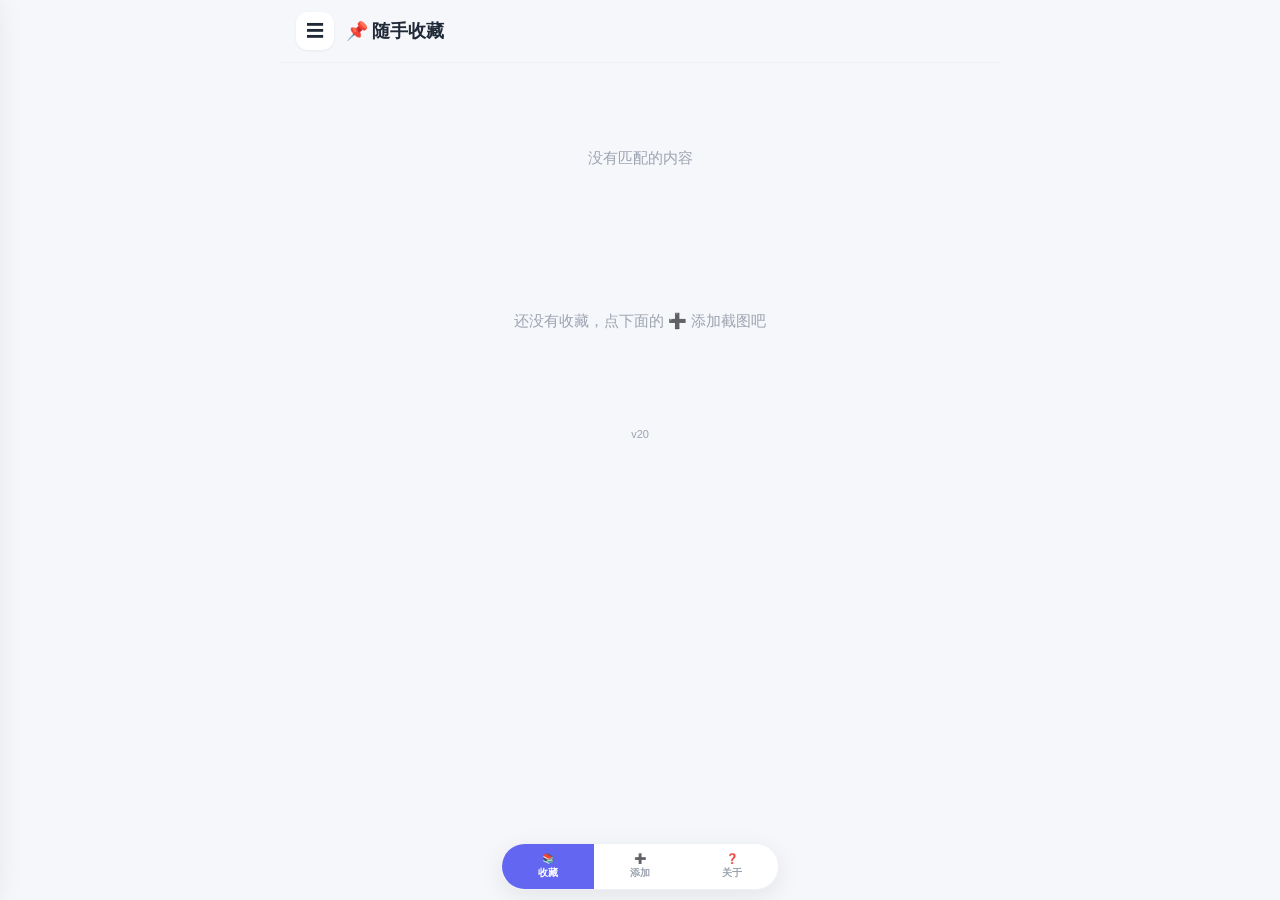
==== commit bf8ac161: "feat: 笔记功能增强（自动草稿保存/恢复、textarea自动高度、详情页笔记卡片样式）；v20" ====
--- a/index.html
+++ b/index.html
@@ -11,11 +11,11 @@
 <title>随手收藏</title>
 <script>
   // 版本不符则强制硬刷新，防止 iPhone 卡在旧缓存（竖缩略图等问题根源）
-  (function(){try{var V='19';if(localStorage.getItem('clipVer')!==V){localStorage.setItem('clipVer',V);location.reload(true);}}catch(e){}})();
+  (function(){try{var V='20';if(localStorage.getItem('clipVer')!==V){localStorage.setItem('clipVer',V);location.reload(true);}}catch(e){}})();
 </script>
 <link rel="manifest" href="manifest.webmanifest">
 <link rel="apple-touch-icon" href="icon-apple.png">
-<link rel="stylesheet" href="styles.css?v=19">
+<link rel="stylesheet" href="styles.css?v=20">
 </head>
 <body>
 <div id="app">
@@ -57,10 +57,13 @@
       <input id="file" type="file" accept="image/*" multiple hidden>
       <p class="hint-line">可一次多选多张图片（如家装同一套图）</p>
       <label class="field">
-        <span>文字内容（想记的话直接粘这里）</span>
-        <textarea id="text" rows="5" placeholder="比如一句想存的话、一段文案、读书笔记…"></textarea>
+        <span>📝 笔记（随手记，自动保存草稿）</span>
+        <textarea id="text" rows="5" placeholder="比如一句想存的话、一段文案、读书笔记…输入会自动保存，不怕误关丢失"></textarea>
         <div class="row between">
-          <button id="copyBtn" class="btn tiny" type="button">📋 复制文字</button>
+          <div>
+            <button id="copyBtn" class="btn tiny" type="button">📋 复制文字</button>
+            <button id="clearDraftBtn" class="btn tiny ghost" type="button" style="margin-left:6px;">🧹 清草稿</button>
+          </div>
           <span id="autoHint" class="auto-hint"></span>
         </div>
       </label>
@@ -210,8 +213,8 @@
     </div>
   </div>
 
-  <div class="ver">v19</div>
+  <div class="ver">v20</div>
 </div>
-<script src="app.js?v=19"></script>
+<script src="app.js?v=20"></script>
 </body>
 </html>
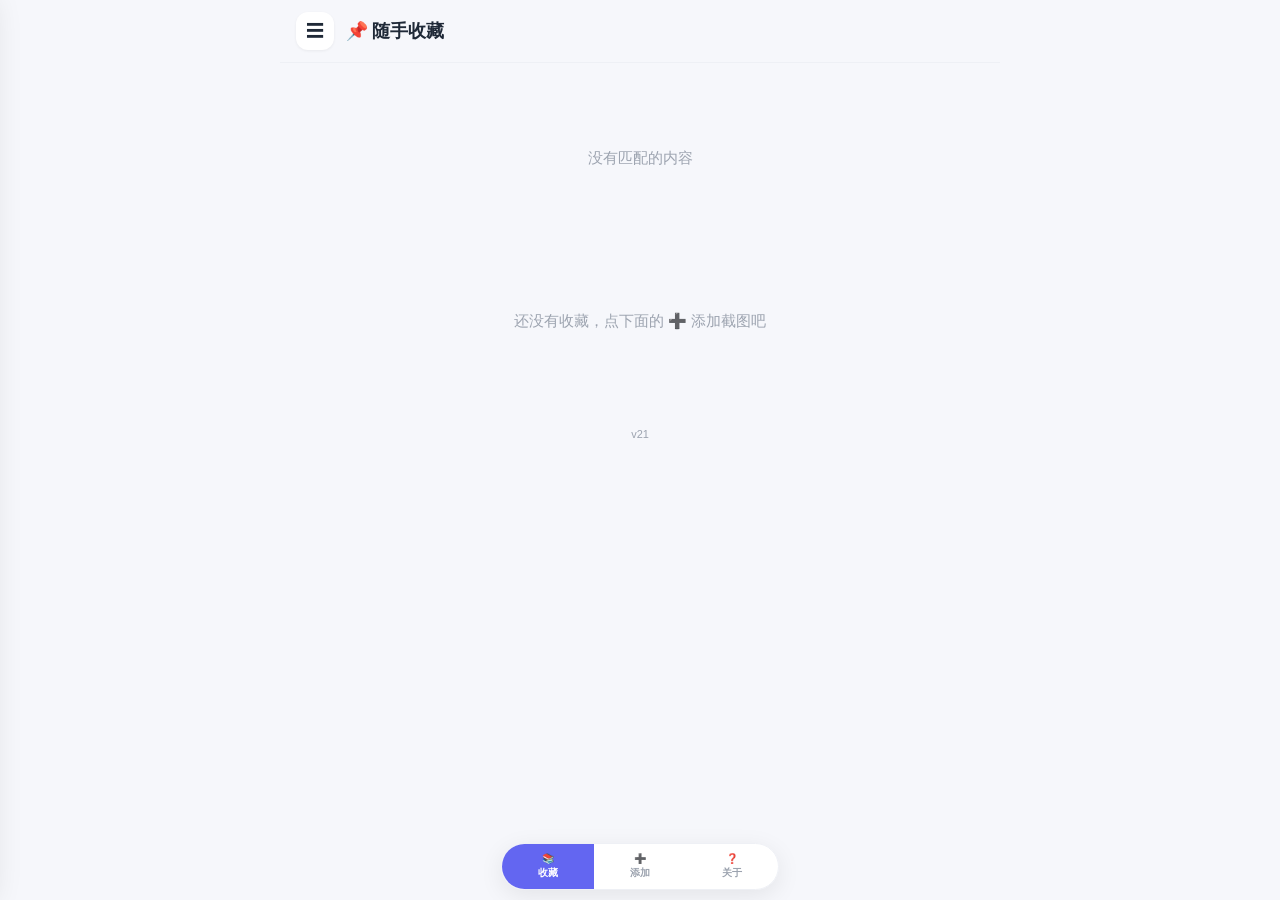
==== commit 12b0147e: "feat: iOS share-sheet export + 关于页说明无云端同步与数据搬运方法; v21" ====
--- a/index.html
+++ b/index.html
@@ -11,11 +11,11 @@
 <title>随手收藏</title>
 <script>
   // 版本不符则强制硬刷新，防止 iPhone 卡在旧缓存（竖缩略图等问题根源）
-  (function(){try{var V='20';if(localStorage.getItem('clipVer')!==V){localStorage.setItem('clipVer',V);location.reload(true);}}catch(e){}})();
+  (function(){try{var V='21';if(localStorage.getItem('clipVer')!==V){localStorage.setItem('clipVer',V);location.reload(true);}}catch(e){}})();
 </script>
 <link rel="manifest" href="manifest.webmanifest">
 <link rel="apple-touch-icon" href="icon-apple.png">
-<link rel="stylesheet" href="styles.css?v=20">
+<link rel="stylesheet" href="styles.css?v=21">
 </head>
 <body>
 <div id="app">
@@ -106,6 +106,9 @@
       <p>一个放在手机首页的私人截图收纳盒。上传截图 → 裁剪 → 自动分类 → 保存。</p>
       <p><b>添加到主屏幕：</b>在 iPhone 的 Safari 打开本页面 → 点底部「分享」按钮 →「添加到主屏幕」。</p>
       <p>数据保存在本机浏览器（IndexedDB），<b>不上传任何服务器</b>。可随时导出备份。</p>
+      <p class="warn">⚠️ <b>本应用没有云端，不会自动同步。</b>数据只存在"你打开它的那台设备"里——手机和电脑是<b>两份独立副本</b>，不同网址之间也互不相通。</p>
+      <p><b>把数据从一台设备搬到另一台：</b></p>
+      <p>① 在<b>有数据的那台</b>打开应用 → 本页点「导出备份」→ 用分享面板发到微信/邮件/隔空投送；<br>② 在<b>另一台</b>打开应用 → 本页点「导入备份」→ 选中那个 JSON 即可合并。</p>
       <hr>
       <p class="muted">分类：电影/剧集 · 书籍 · 穿搭好物 · 美食 · 文字摘抄 · 其他</p>
       <button id="exportBtn" class="btn">⬇️ 导出备份 (JSON)</button>
@@ -213,8 +216,8 @@
     </div>
   </div>
 
-  <div class="ver">v20</div>
+  <div class="ver">v21</div>
 </div>
-<script src="app.js?v=20"></script>
+<script src="app.js?v=21"></script>
 </body>
 </html>
--- a/styles.css
+++ b/styles.css
@@ -122,7 +122,7 @@
   background:#fff;border-radius:14px;padding:12px 14px;font-size:15px;outline:none;
   font-family:inherit;transition:border-color .15s,box-shadow .15s;}
 .field input:focus,.field select:focus,.field textarea:focus{border-color:var(--primary);box-shadow:0 0 0 3px rgba(99,102,241,.1);}
-.field textarea{resize:vertical;min-height:100px;}
+.field textarea{resize:none;min-height:100px;overflow:hidden;transition:height .12s ease;}
 .title-row{display:flex;gap:10px;align-items:center;}
 .title-row input{flex:1;}
 .title-row .btn{flex:0 0 auto;white-space:nowrap;}
@@ -153,7 +153,8 @@
 .detail .tag{display:inline-block;font-size:12px;background:var(--primary-light);color:var(--primary-d);
   border-radius:8px;padding:4px 10px;margin:0 6px 6px 0;font-weight:600;}
 .detail .text{white-space:pre-wrap;word-break:break-word;font-size:16px;line-height:1.85;
-  color:#374151;margin-top:14px;user-select:text;-webkit-user-select:text;}
+  color:#374151;margin-top:14px;padding:12px 14px;background:var(--primary-light);border-left:4px solid var(--primary);
+  border-radius:10px;user-select:text;-webkit-user-select:text;}
 .detail .time{font-size:12px;color:var(--muted);margin-top:14px;}
 .detail-actions{margin-top:16px;}
 
@@ -206,6 +207,8 @@
 .about h3{margin:0 0 12px;font-size:18px;}
 .about p{margin:8px 0;font-size:14px;color:#4b5563;}
 .about .muted{color:var(--muted);font-size:13px;}
+.about .warn{background:#fff4e5;border:1px solid #ffd8a8;color:#a05a00;border-radius:12px;padding:10px 12px;font-size:13.5px;line-height:1.7;}
+.about .warn b{color:#8a4b00;}
 .about hr{border:none;border-top:1px solid var(--line);margin:16px 0;}
 .about .btn{width:100%;margin-top:10px;}
 
